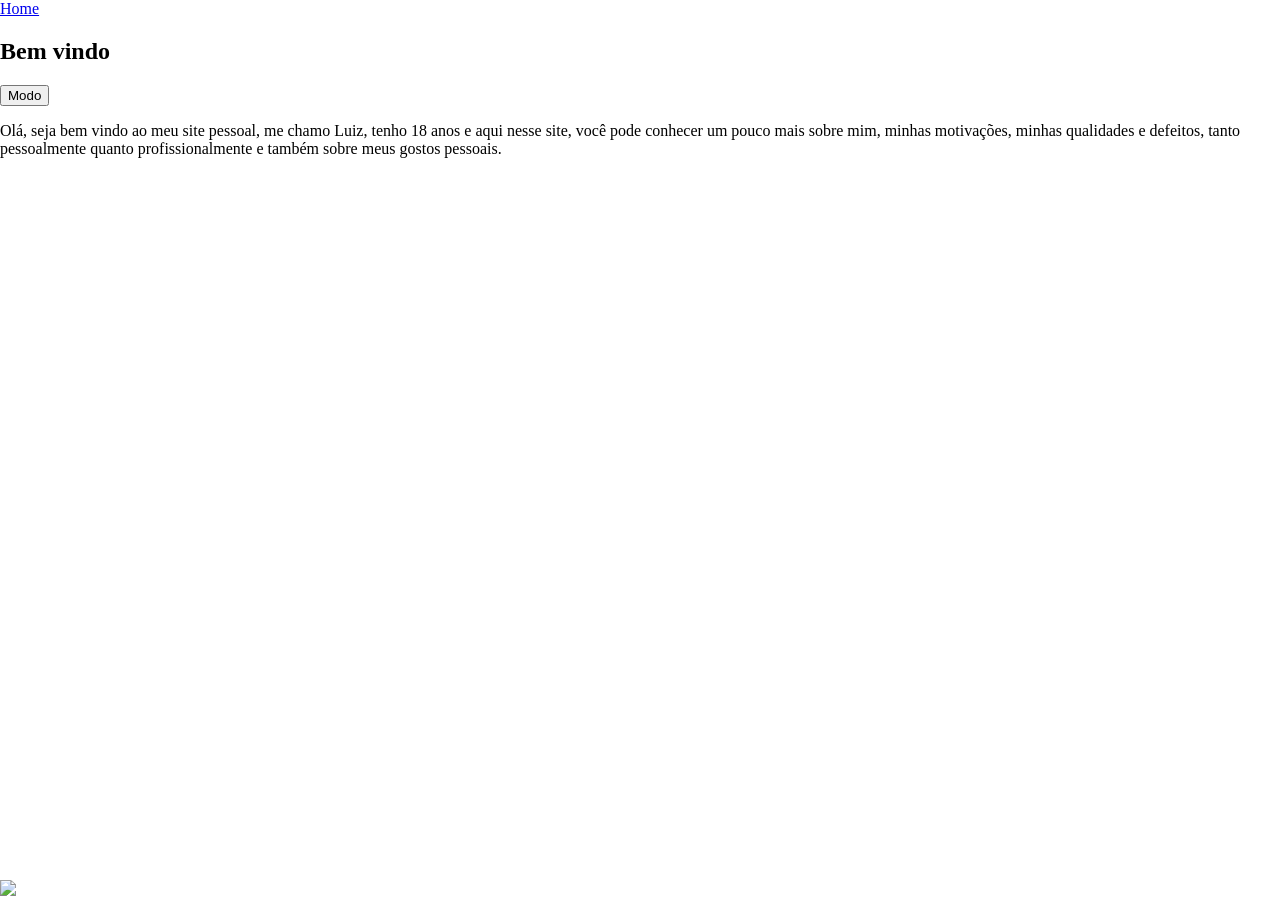
==== Portifolio/html/index.html @ 51abc050 "Começando o meu Projeto de Portifolio" ====
<!DOCTYPE html>
<html lang="en">
<head>
    <meta charset="UTF-8">
    <meta name="viewport" content="width=device-width, initial-scale=1.0">
    <title>Document</title>
    <link rel="stylesheet" href="/Portifolio/css/style.css">
    <link rel="stylesheet" type='text/css' href="https://cdn.jsdelivr.net/gh/devicons/devicon@latest/devicon.min.css" />
</head>
<body>
    <header>

        <nav>
            <li>
                <a href="*">Home</a>
            </li>
        </nav>

    </header>

    <main>

        <h2 id="Titulo"> Bem vindo</h2>
        <button id="modoClaroEscuro">Modo <Claro>
        <Escuro></Escuro></button>
        <p> Olá, seja bem vindo ao meu site pessoal, me chamo Luiz, tenho 18 anos e aqui nesse site, você pode conhecer um pouco mais sobre mim, minhas motivações, minhas qualidades e defeitos, tanto pessoalmente quanto profissionalmente e também sobre meus gostos pessoais. </p>

    </main>

    <footer>

        <a href="*"><img src="https://cdn.jsdelivr.net/gh/devicons/devicon@latest/icons/github/github-original.svg" /></a>
    
    </footer>
    <script src="/Portifolio/js/script.js"></script>
</body>
</html>
---- Portifolio/css/style.css ----
body{

    margin: 0;
    display:flex;
    flex-direction: column;
    min-height: 100vh;

}


header{

    display:flex;
    text-decoration:none;

}

header li{

    list-style-type: none;

}

main{

    flex:1;

}
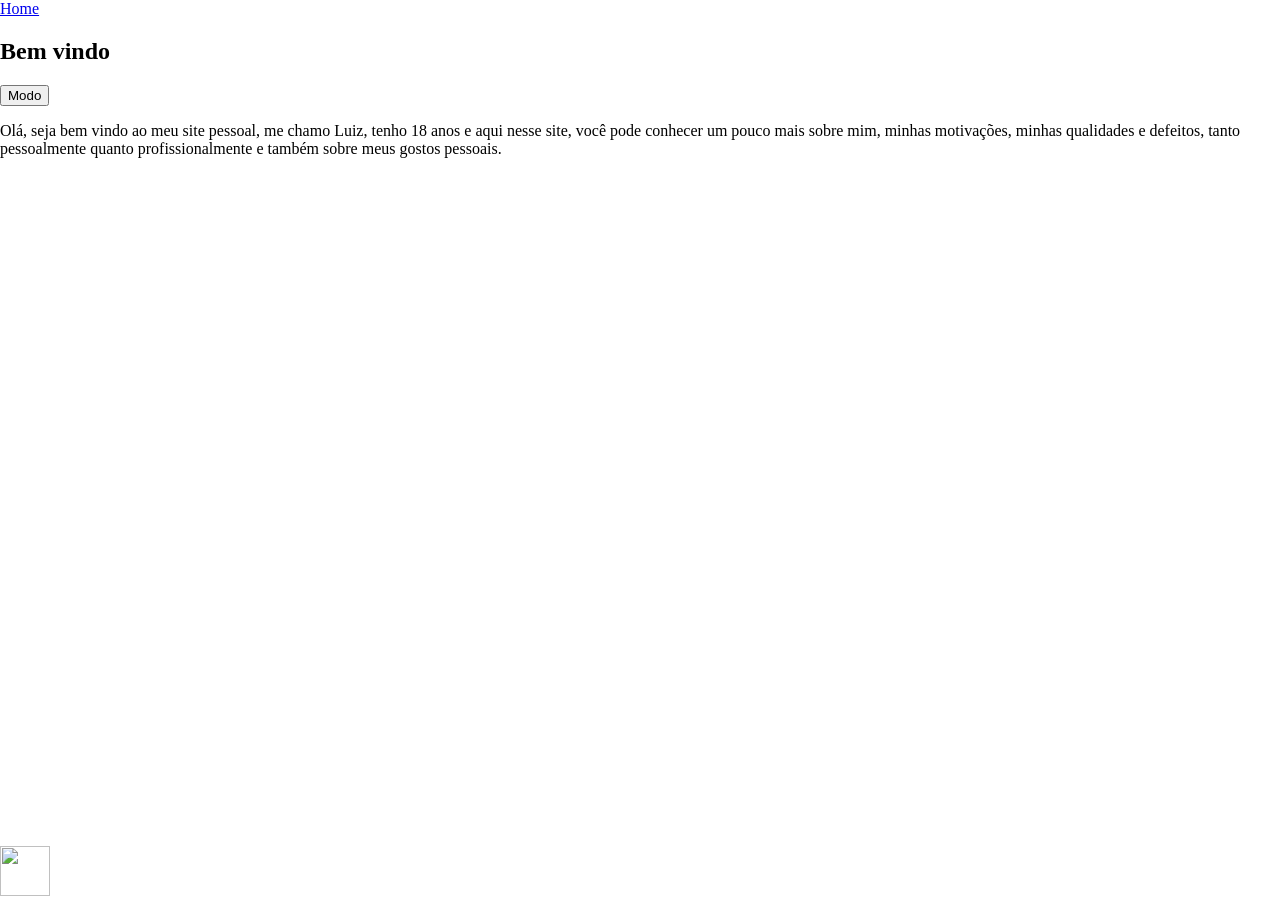
==== commit 3a0ae51e: "No arquivo do JavaScript foram definidas as constantes que irão ser as responsáveis para a mudança d" ====
--- a/Portifolio/html/index.html
+++ b/Portifolio/html/index.html
@@ -4,7 +4,7 @@
     <meta charset="UTF-8">
     <meta name="viewport" content="width=device-width, initial-scale=1.0">
     <title>Document</title>
-    <link rel="stylesheet" href="/Portifolio/css/style.css">
+    <link rel="stylesheet" href="../css/style.css">
     <link rel="stylesheet" type='text/css' href="https://cdn.jsdelivr.net/gh/devicons/devicon@latest/devicon.min.css" />
 </head>
 <body>
@@ -32,6 +32,6 @@
         <a href="*"><img src="https://cdn.jsdelivr.net/gh/devicons/devicon@latest/icons/github/github-original.svg" /></a>
     
     </footer>
-    <script src="/Portifolio/js/script.js"></script>
+    <script src="../js/script.js"></script>
 </body>
 </html>
--- a/Portifolio/css/style.css
+++ b/Portifolio/css/style.css
@@ -4,15 +4,31 @@
     display:flex;
     flex-direction: column;
     min-height: 100vh;
+    background-color: white;
+    color:black;
+    transition: 0.3s;
+    
+
+
 
 }
 
+/* Acima eu determino as cores que serão o padrão da página, com a possibilidade de serem modificadas */
+
+body.dark-mode{
+
+    background-color: #121212;
+    color:white;
+
+
+}
+
+/* Acima, é determinado as cores para o tema escuro da página */
+
 
 header{
-
     display:flex;
     text-decoration:none;
-
 }
 
 header li{
@@ -25,4 +41,11 @@
 
     flex:1;
 
+}
+
+footer a img{
+
+    width: 50px;
+    height: 50px;
+
 }
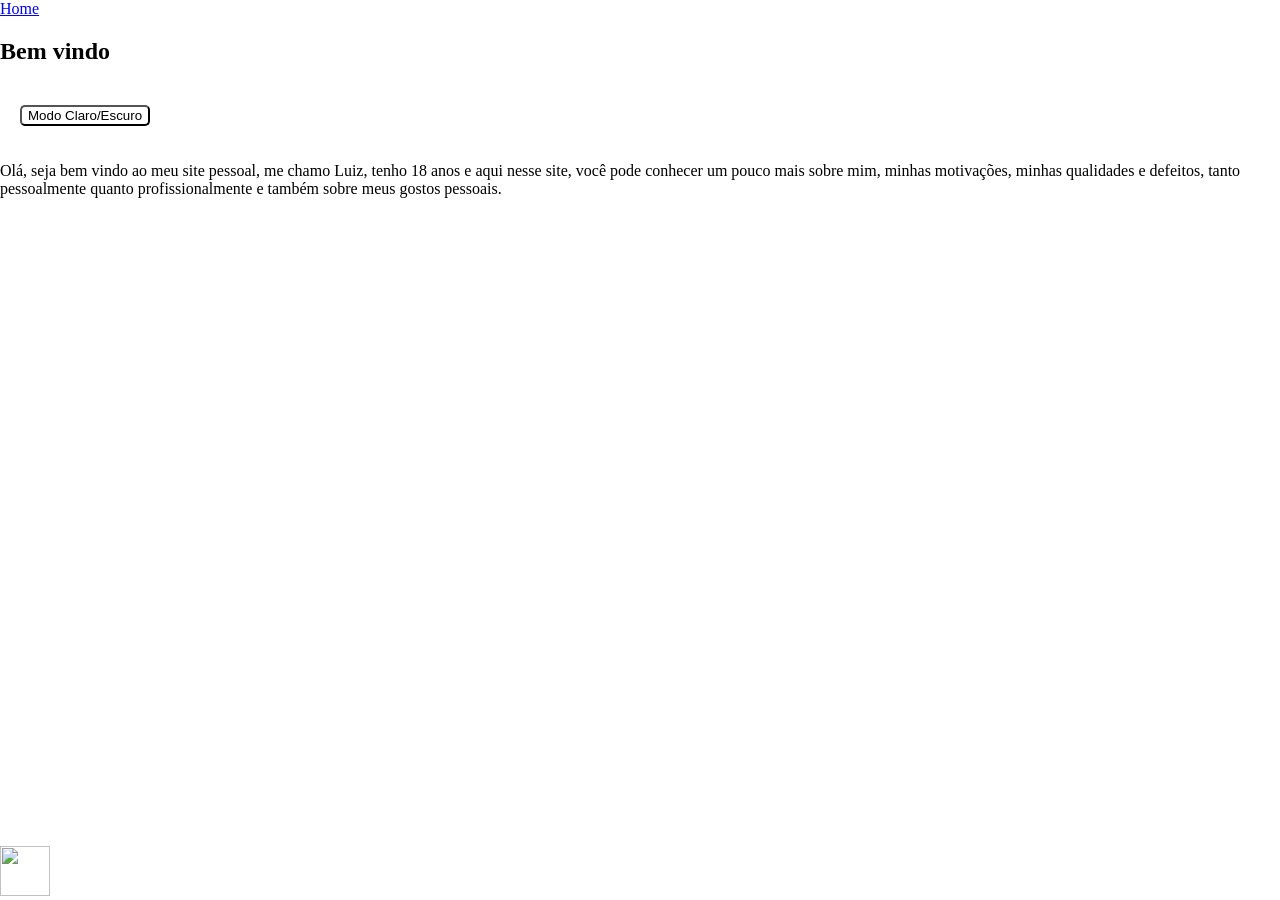
==== commit bd7e478c: "Hover no botão de mudança de tema, e tentando fazer com que as cores dos botões mudem quando pressio" ====
--- a/Portifolio/html/index.html
+++ b/Portifolio/html/index.html
@@ -21,8 +21,7 @@
     <main>
 
         <h2 id="Titulo"> Bem vindo</h2>
-        <button id="modoClaroEscuro">Modo <Claro>
-        <Escuro></Escuro></button>
+        <button id="modoClaroEscuro">Modo Claro/Escuro</button>
         <p> Olá, seja bem vindo ao meu site pessoal, me chamo Luiz, tenho 18 anos e aqui nesse site, você pode conhecer um pouco mais sobre mim, minhas motivações, minhas qualidades e defeitos, tanto pessoalmente quanto profissionalmente e também sobre meus gostos pessoais. </p>
 
     </main>
--- a/Portifolio/css/style.css
+++ b/Portifolio/css/style.css
@@ -1,3 +1,11 @@
+:root{
+
+    background-color: white;
+    text-color: black;
+    
+
+}
+
 body{
 
     margin: 0;
@@ -15,15 +23,7 @@
 
 /* Acima eu determino as cores que serão o padrão da página, com a possibilidade de serem modificadas */
 
-body.dark-mode{
 
-    background-color: #121212;
-    color:white;
-
-
-}
-
-/* Acima, é determinado as cores para o tema escuro da página */
 
 
 header{
@@ -43,9 +43,66 @@
 
 }
 
+main button{
+
+    margin:20px;
+    border-color : black;
+    background-color: white;
+    border-radius: 5px;
+    transition: 0.3s;
+}
+
+
 footer a img{
 
     width: 50px;
     height: 50px;
 
-}+}
+
+button {
+
+
+    border-color : black;
+    background-color: white;
+    border-radius: 5px;
+    transition: all 0.3s ease;
+    cursor:pointer;
+
+}
+
+main button:hover {
+
+    border-color: white;
+    background-color:black;
+    color:white;
+    transform: scale(1.3);
+
+}
+
+body.dark-mode{
+
+    background-color: #121212;
+    color:white;
+
+
+}
+
+body.dark-mode main button{
+
+    background-color: white;
+    color:black;
+    border-color:white;
+
+}
+
+body.dark-mode main button:hover{
+
+    background-color: black;
+    color:white;
+    border-color:black;
+    transform:scale(1.3);
+
+}
+
+/* Acima, é determinado as cores para o tema escuro da página */
